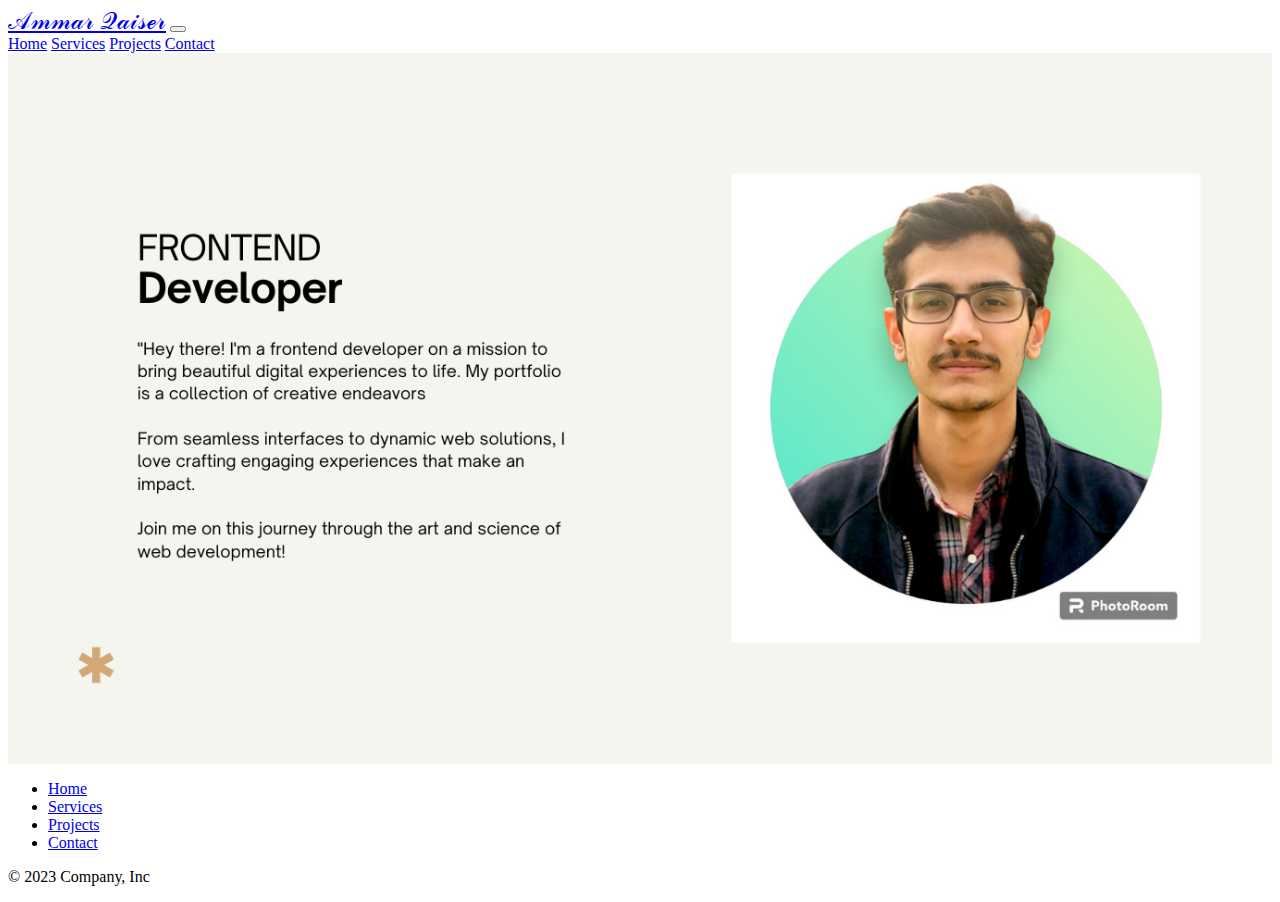
==== index.html @ 66e59a1b "this is my resume webiste" ====
<!DOCTYPE html>
<html lang="en">
<head>
    <meta charset="UTF-8">
    <meta name="viewport" content="width=device-width, initial-scale=1.0">
    <script src="https://ajax.googleapis.com/ajax/libs/jquery/3.5.1/jquery.min.js"></script>
    <!-- Bootstrap CSS -->
    <!--<link href="https://cdn.jsdelivr.net/npm/bootstrap@5.0.2/dist/css/bootstrap.min.css" rel="stylesheet" integrity="sha384-EVSTQN3/azprG1Anm3QDgpJLIm9Nao0Yz1ztcQTwFspd3yD65VohhpuuCOmLASjC" crossorigin="anonymous">-->
    <link href="https://cdn.jsdelivr.net/npm/bootstrap@5.3.2/dist/css/bootstrap.min.css" rel="stylesheet" integrity="sha384-T3c6CoIi6uLrA9TneNEoa7RxnatzjcDSCmG1MXxSR1GAsXEV/Dwwykc2MPK8M2HN" crossorigin="anonymous">
    <link href="style.css" rel="stylesheet">
    <title>Resume - Ammar Qaiser</title>
    
</head>
<body>
    
    <script src="https://cdn.jsdelivr.net/npm/bootstrap@5.3.2/dist/js/bootstrap.bundle.min.js" integrity="sha384-C6RzsynM9kWDrMNeT87bh95OGNyZPhcTNXj1NW7RuBCsyN/o0jlpcV8Qyq46cDfL" crossorigin="anonymous"></script>
    <div id="navbar"></div>
    <script>
    $(document).ready(function(){
        $("#navbar").load("navbar.html");
    });
    </script>
    <div class="image-container">
        <img src="images/FRONTEND Developer.png" alt="Profile picture">
    </div>

    <div id="footer"></div>
    <script>
        $(document).ready(function(){
            $("#footer").load("footer.html");
        });
    </script>
</body>
</html>
---- style.css ----
.image-container {
    max-width: 100%;
    overflow-x: hidden; /* Hides horizontal overflow */
  }
  
  .image-container img {
    width: 100%;
    height: auto;
    display: block;
  }
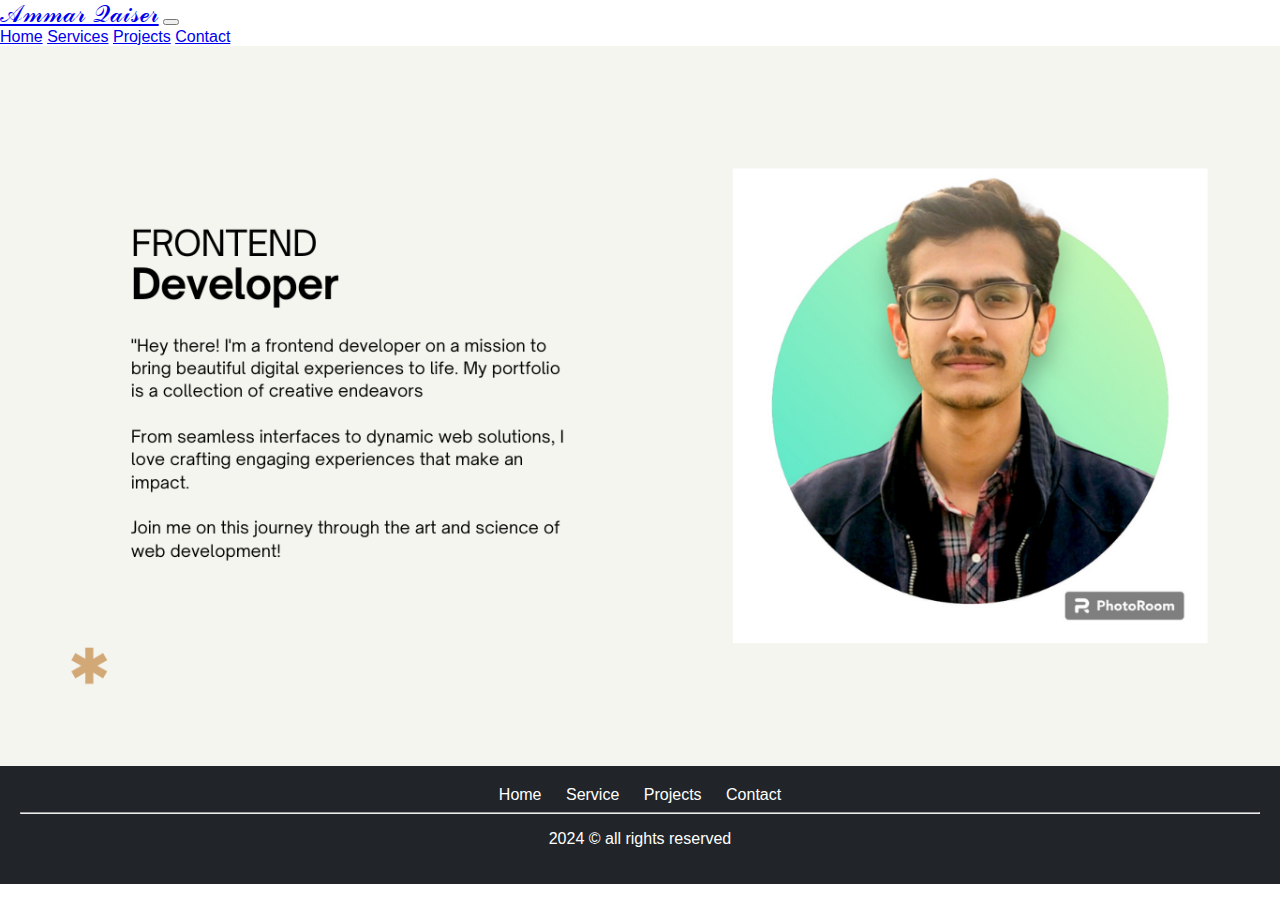
==== commit 5ab4729c: "fixed footer and color change" ====
--- a/index.html
+++ b/index.html
@@ -15,11 +15,12 @@
     
     <script src="https://cdn.jsdelivr.net/npm/bootstrap@5.3.2/dist/js/bootstrap.bundle.min.js" integrity="sha384-C6RzsynM9kWDrMNeT87bh95OGNyZPhcTNXj1NW7RuBCsyN/o0jlpcV8Qyq46cDfL" crossorigin="anonymous"></script>
     <div id="navbar"></div>
-    <script>
-    $(document).ready(function(){
-        $("#navbar").load("navbar.html");
-    });
-    </script>
+        <script>
+           $(document).ready(function(){
+               $("#navbar").load("navbar.html");
+            });
+            </script>
+
     <div class="image-container">
         <img src="images/FRONTEND Developer.png" alt="Profile picture">
     </div>
--- a/style.css
+++ b/style.css
@@ -8,4 +8,12 @@
     height: auto;
     display: block;
   }
-  +
+  /*#boxes{
+   display: flex;
+  }*/
+  .footer{
+    margin: 0;
+    padding: 0;
+    box-sizing: border-box;
+  }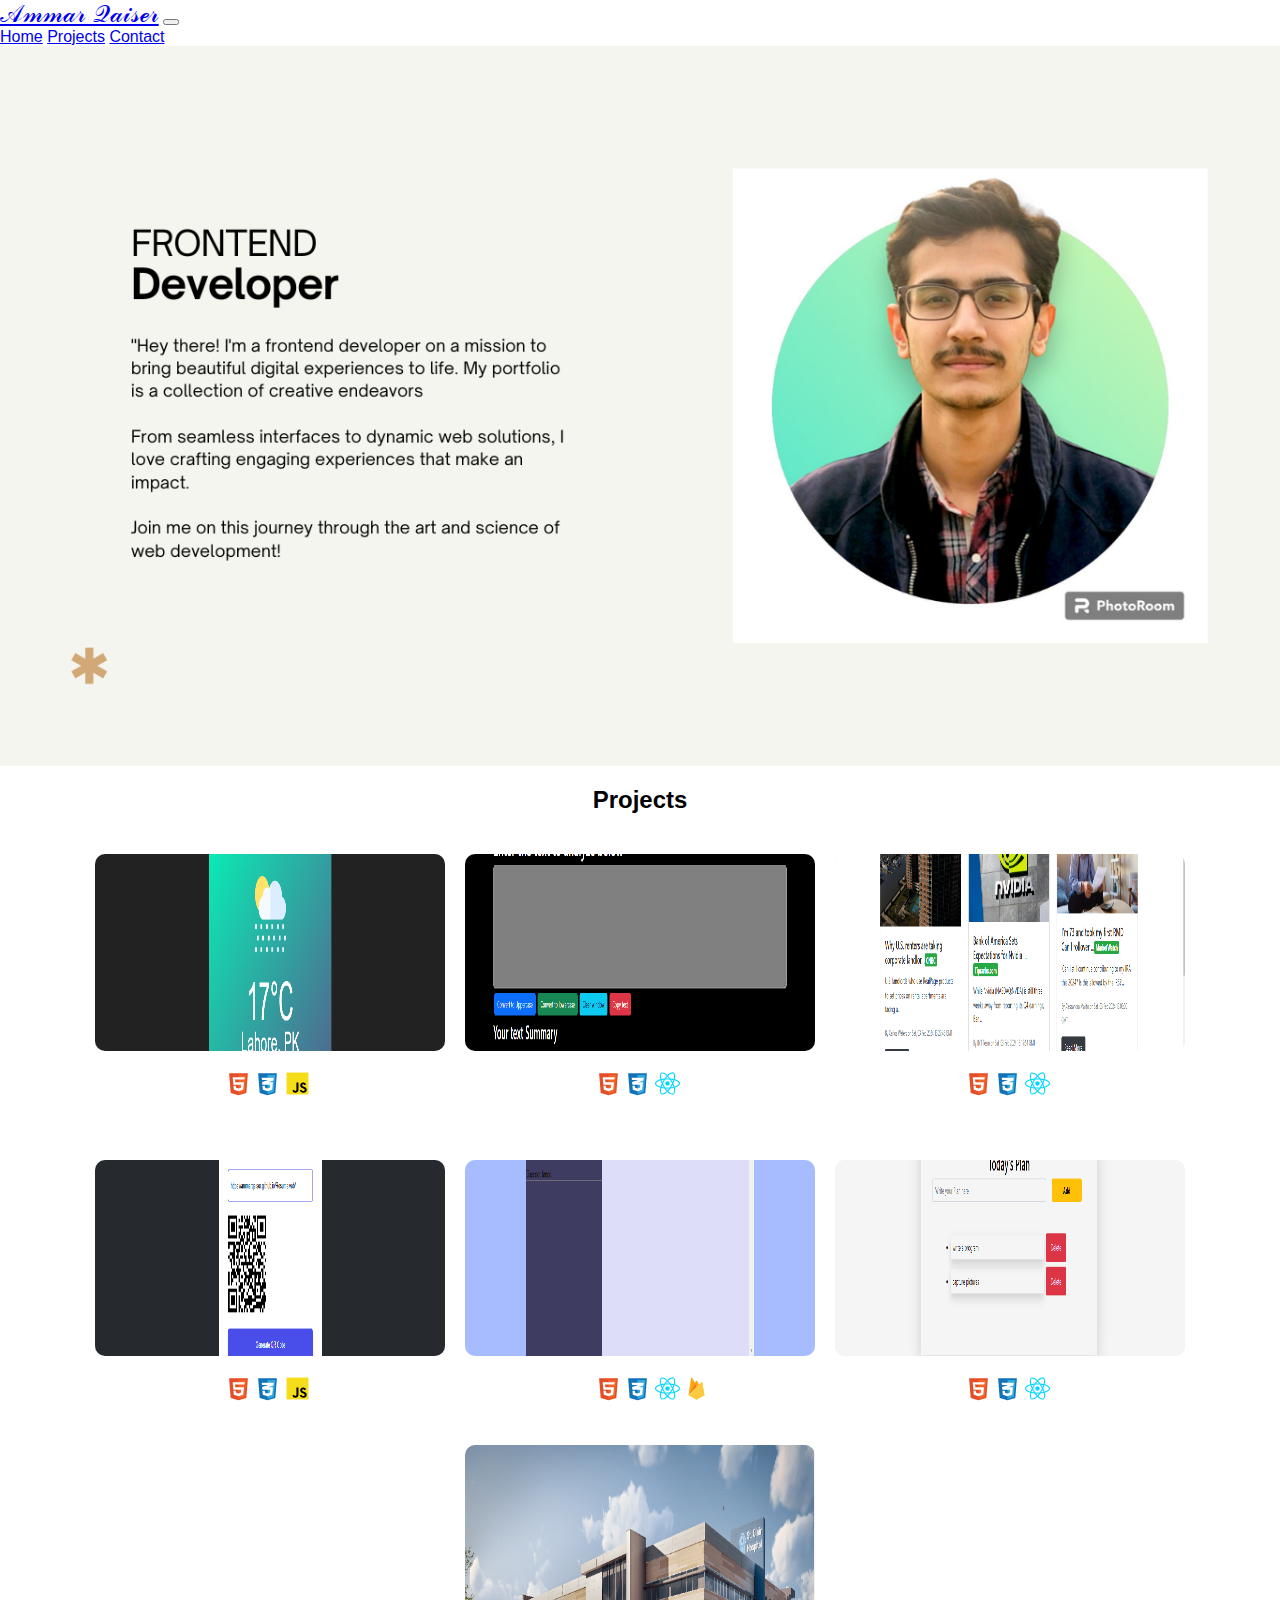
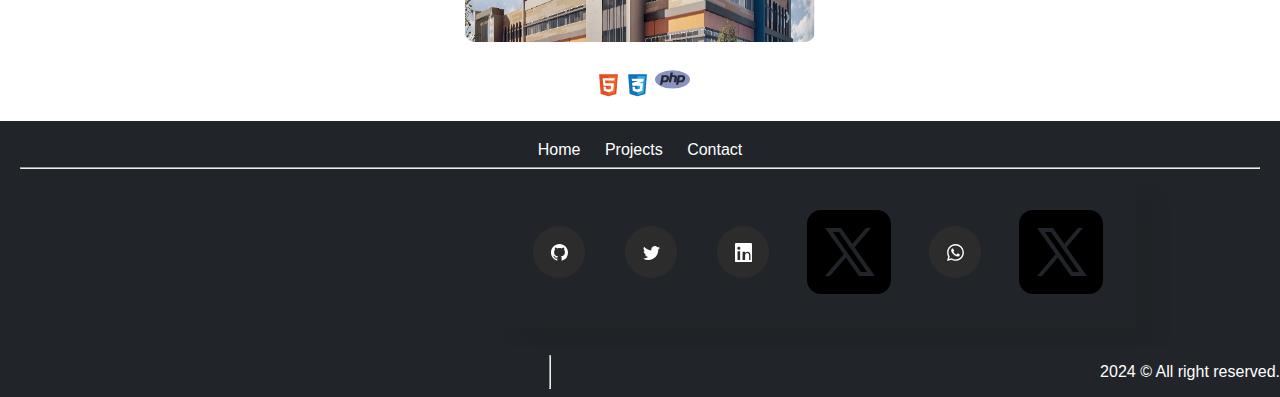
==== commit abe95ed9: "Added Projects section and refactoring." ====
--- a/index.html
+++ b/index.html
@@ -5,10 +5,11 @@
     <meta name="viewport" content="width=device-width, initial-scale=1.0">
     <script src="https://ajax.googleapis.com/ajax/libs/jquery/3.5.1/jquery.min.js"></script>
     <!-- Bootstrap CSS -->
-    <!--<link href="https://cdn.jsdelivr.net/npm/bootstrap@5.0.2/dist/css/bootstrap.min.css" rel="stylesheet" integrity="sha384-EVSTQN3/azprG1Anm3QDgpJLIm9Nao0Yz1ztcQTwFspd3yD65VohhpuuCOmLASjC" crossorigin="anonymous">-->
     <link href="https://cdn.jsdelivr.net/npm/bootstrap@5.3.2/dist/css/bootstrap.min.css" rel="stylesheet" integrity="sha384-T3c6CoIi6uLrA9TneNEoa7RxnatzjcDSCmG1MXxSR1GAsXEV/Dwwykc2MPK8M2HN" crossorigin="anonymous">
+    <link rel="icon" type="image/x-icon" href="images/availability-svgrepo-com.svg">
     <link href="style.css" rel="stylesheet">
-    <title>Resume - Ammar Qaiser</title>
+    <script src="smooth-scrolling.js"></script>
+    <title>Ammar Qaiser</title>
     
 </head>
 <body>
@@ -24,12 +25,152 @@
     <div class="image-container">
         <img src="images/FRONTEND Developer.png" alt="Profile picture">
     </div>
+    <h2 id="projects">Projects</h2>
+    <div class="container">
+
+       
+        <div class="Projects">
+            <div class="greater">
+            <div class="card">
+                <img src="images/project_weatherapp.png" width="100%" height="200%">
+                <div class="card__content">
+                    <p class="card__title">Weather App</p>
+                    <p class="card__description">A website that tells the weather of the city you enter. using openweather's API, click on the button below to use it.</p>
+                    <button class="card__button" href="">View Project</button>
+                </div>
+            </div>
+            <div class="technology">
+                <img src="images/html-5-svgrepo-com.svg" alt="HTML" width="25px" height="25px" >
+                <img src="images/css-3-svgrepo-com.svg" width="25px" height="25px">   
+                <img src="images/js-official-svgrepo-com.svg" width="25px" height="25px">
+                
+            </div>
+        </div>
+
+           
+
+        <div class="greater">
+            <div class="card">
+                <img src="images/project_textrans.png" width="100%" height="200%">
+                <div class="card__content">
+                    <p class="card__title">Text Transformer</p>
+                    <p class="card__description">A webapp that  let you transform your text into uppercase, lowercase give you text summary and much more, click on the button below to use it.</p>
+                    <button class="card__button" href="">View Project</button>
+                </div>
+            </div>
+            <div class="technology">
+                <img src="images/html-5-svgrepo-com.svg" width="25px" height="25px" >
+                <img src="images/css-3-svgrepo-com.svg" width="25px" height="25px">   
+                <img src="images/react-svgrepo-com.svg" width="25px" height="25px">
+                
+            </div>
+        </div>
+
+        <div class="greater">
+            <div class="card">
+                <img src="images/project_newsapp.png" width="100%" height="200%">
+                <div class="card__content">
+                    <p class="card__title">News App</p>
+                    <p class="card__description">A webapp that shows you the news general and categories wise, using API to get news from different source,click on the button below to use it.</p>
+                    <button class="card__button" href="">View Project</button>
+                </div>
+            </div>
+            <div class="technology">
+                <img src="images/html-5-svgrepo-com.svg" width="25px" height="25px" >
+                <img src="images/css-3-svgrepo-com.svg" width="25px" height="25px">   
+                <img src="images/react-svgrepo-com.svg" width="25px" height="25px">
+            </div>
+            </div>
+        </div>
+
+
+        <div class="Projects">
+            <div class="greater">
+            <div class="card">
+                <img src="images/project_qr.png" width="100%" height="200%">
+                <div class="card__content">
+                    <p class="card__title">QR Generator</p>
+                    <p class="card__description">A website that let you generate QR code of anything that you enter in the textbox uses API for QR generation,click on the button below to use it.</p>
+                    <button class="card__button" href="">View Project</button>
+                </div>
+            </div>
+            <div class="technology">
+                <img src="images/html-5-svgrepo-com.svg" width="25px" height="25px" >
+                <img src="images/css-3-svgrepo-com.svg" width="25px" height="25px">   
+                <img src="images/js-official-svgrepo-com.svg" width="25px" height="25px">
+            </div>
+        </div>
+
+        <div class="greater">
+            <div class="card">
+                <img src="images/project_chatapp.png" width="100%" height="200%">
+                <div class="card__content">
+                    <p class="card__title">Chat App</p>
+                    <p class="card__description">A webapp that let you chat with your freinds made in React.js and database is in firebase, click on the button below to view it.</p>
+                    <button class="card__button" href="">View Project</button>
+                </div>
+            </div>
+            <div class="technology">
+                <img src="images/html-5-svgrepo-com.svg" width="25px" height="25px" >
+                <img src="images/css-3-svgrepo-com.svg" width="25px" height="25px">   
+                <img src="images/react-svgrepo-com.svg" width="25px" height="25px">
+                <img src="images/firebase-svgrepo-com.svg" width="25px" height="25px">
+            </div>
+            </div>
+
+            <div class="greater">
+            <div class="card">
+                <img src="images/project_planorganzier.png" width="100%" height="200%">
+                <div class="card__content">
+                    <p class="card__title">Plan Organizer</p>
+                    <p class="card__description">A things todo , notes taking webapp , click on the button below to experience it.</p>
+                    <button class="card__button" href="">View Project</button>
+                </div>
+            </div>
+            <div class="technology">
+                
+                <img src="images/html-5-svgrepo-com.svg" width="25px" height="25px" >
+                <img src="images/css-3-svgrepo-com.svg" width="25px" height="25px">   
+                <img src="images/react-svgrepo-com.svg" width="25px" height="25px">
+            </div>
+            </div>
+            
+        </div>
+        <div class="greater">
+            <div class="card">
+                <img src="images/project_hms.png" width="100%" height="200%">
+                <div class="card__content">
+                    <p class="card__title">HMS</p>
+                    <p class="card__description">A hospital website  click on the button below to use it.</p>
+                    <button class="card__button" href="">View Project</button>
+                </div>
+            </div>
+            <div class="technology">
+                
+                <img src="images/html-5-svgrepo-com.svg" width="25px" height="25px" >
+                <img src="images/css-3-svgrepo-com.svg" width="25px" height="25px">   
+                <img src="images/php-1-logo-svgrepo-com.svg" width="35px" height="35px">
+            </div>
+            </div>
+            
+        </div>
+    </div>
 
     <div id="footer"></div>
     <script>
         $(document).ready(function(){
             $("#footer").load("footer.html");
         });
+      
     </script>
+    <div class="copyright">
+        <br>
+        <hr>
+        
+        <p>2024 &copy; All right reserved.</p>
+        
+    </div>
 </body>
+
+</div>
 </html>--- a/style.css
+++ b/style.css
@@ -16,4 +16,124 @@
     margin: 0;
     padding: 0;
     box-sizing: border-box;
-  }+  }
+  .container{
+    display: flex;
+    justify-content: space-around;
+    flex-wrap: wrap;
+  }
+  .Projects{
+    padding-top: 20px;
+    padding-bottom: 20px;
+    display: flex;
+    justify-content: space-around;
+    flex-wrap: wrap;
+  }
+  .technology{
+      padding-top: 20px;
+      padding-bottom: 20px;
+      padding-left: 38%;
+      display:block;
+      justify-content: center;
+      flex-wrap: wrap;
+    }
+
+  
+  h2{
+    margin: 20px;
+    display: flex;
+    justify-content: center;
+
+  }
+  .copyright{
+    display: flex;
+    justify-content: center;
+    background-color: #212529;
+    color: white;
+  }
+  /*new add*/
+  .card {
+    position: relative;
+    width: 350px;
+    aspect-ratio: 16/9;
+    margin-left: 10px;
+    margin-right: 10px;
+    background-color: #f2f2f2;
+    border-radius: 10px;
+    display: flex;
+    align-items: center;
+    justify-content: center;
+    overflow: hidden;
+    perspective: 1000px;
+    box-shadow: 0 0 0 5px #ffffff80;
+    transition: all 0.6s cubic-bezier(0.175, 0.885, 0.32, 1.275);
+  }
+  
+  .card svg {
+    width: 48px;
+    fill: #333;
+    transition: all 0.6s cubic-bezier(0.175, 0.885, 0.32, 1.275);
+  }
+  
+  .card__image {
+    width: 100%;
+    height: 100%;
+   
+  }
+  
+  .card:hover {
+    transform: scale(1.05);
+    box-shadow: 0 8px 16px rgba(255, 255, 255, 0.2);
+  }
+  
+  .card__content {
+    position: absolute;
+    top: 0;
+    left: 0;
+    width: 100%;
+    height: 100%;
+    padding: 20px;
+    box-sizing: border-box;
+    background-color: #f2f2f2;
+    transform: rotateX(-90deg);
+    transform-origin: bottom;
+    transition: all 0.6s cubic-bezier(0.175, 0.885, 0.32, 1.275);
+  }
+  
+  .card:hover .card__content {
+    transform: rotateX(0deg);
+  }
+  
+  .card__title {
+    margin: 0;
+    font-size: 20px;
+    color: #333;
+    font-weight: 700;
+  }
+  
+  .card:hover svg {
+    scale: 0;
+  }
+  
+  .card__description {
+    margin: 10px 0 10px;
+    font-size: 12px;
+    color: #777;
+    line-height: 1.4;
+  }
+  
+  .card__button {
+    padding: 15px;
+    border-radius: 8px;
+    background: #777;
+    border: none;
+    color: white;
+  }
+  
+  .secondary {
+    background: transparent;
+    color: #777;
+    border: 1px solid #777;
+  }
+  
+  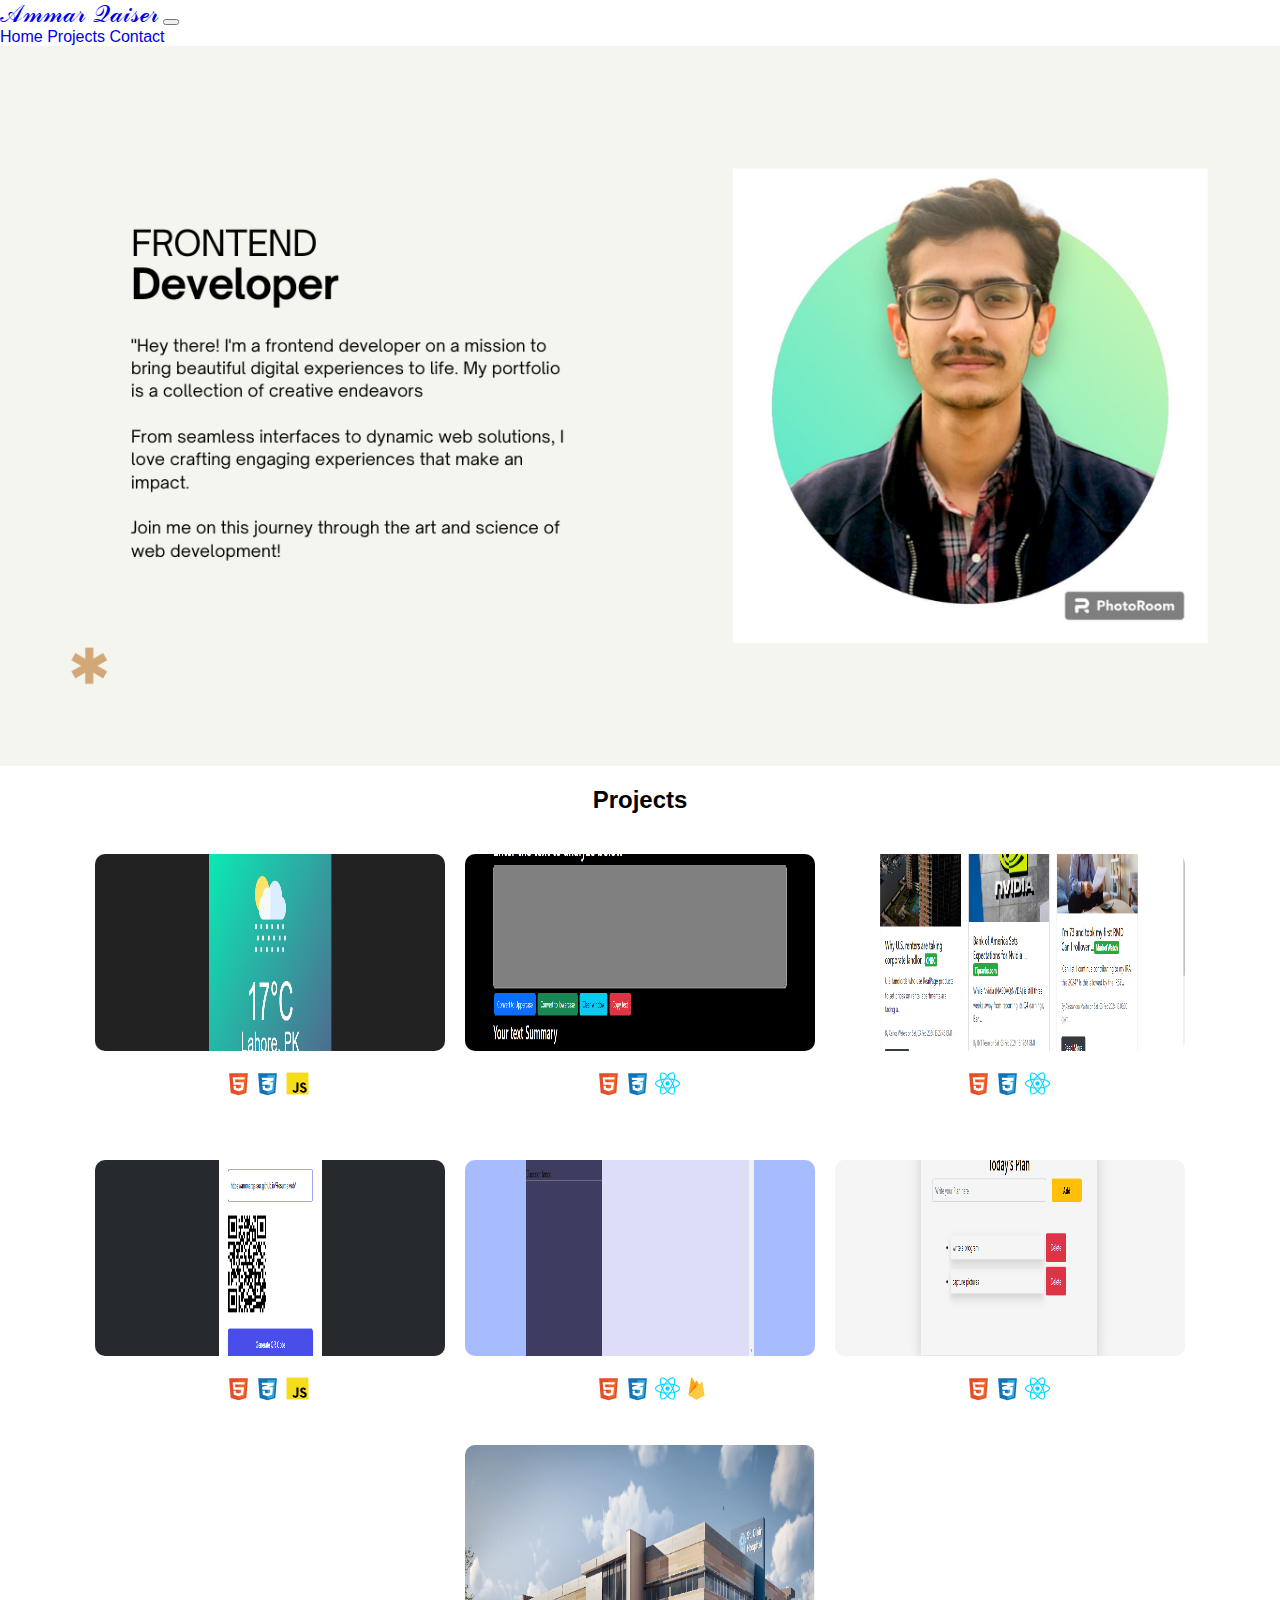
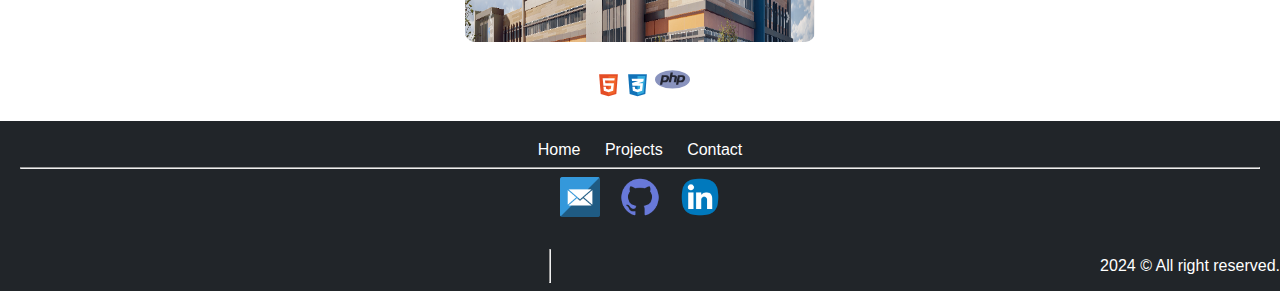
==== commit bab644d3: "social buttons & links adjusted" ====
--- a/index.html
+++ b/index.html
@@ -36,7 +36,7 @@
                 <div class="card__content">
                     <p class="card__title">Weather App</p>
                     <p class="card__description">A website that tells the weather of the city you enter. using openweather's API, click on the button below to use it.</p>
-                    <button class="card__button" href="">View Project</button>
+                    <a class="card__button" href="https://github.com/ammarqaiser/Weatherapp" target="_blank">View Project</a>
                 </div>
             </div>
             <div class="technology">
@@ -55,7 +55,7 @@
                 <div class="card__content">
                     <p class="card__title">Text Transformer</p>
                     <p class="card__description">A webapp that  let you transform your text into uppercase, lowercase give you text summary and much more, click on the button below to use it.</p>
-                    <button class="card__button" href="">View Project</button>
+                    <a class="card__button" href="https://github.com/ammarqaiser/Text-transformer" target="_blank">View Project</a>
                 </div>
             </div>
             <div class="technology">
@@ -72,7 +72,7 @@
                 <div class="card__content">
                     <p class="card__title">News App</p>
                     <p class="card__description">A webapp that shows you the news general and categories wise, using API to get news from different source,click on the button below to use it.</p>
-                    <button class="card__button" href="">View Project</button>
+                    <a class="card__button" href="https://github.com/ammarqaiser/NewsApp" target="_blank">View Project</a>
                 </div>
             </div>
             <div class="technology">
@@ -91,7 +91,7 @@
                 <div class="card__content">
                     <p class="card__title">QR Generator</p>
                     <p class="card__description">A website that let you generate QR code of anything that you enter in the textbox uses API for QR generation,click on the button below to use it.</p>
-                    <button class="card__button" href="">View Project</button>
+                    <a class="card__button" href="https://github.com/ammarqaiser/QR-Generator" target="_blank">View Project</a>
                 </div>
             </div>
             <div class="technology">
@@ -107,7 +107,7 @@
                 <div class="card__content">
                     <p class="card__title">Chat App</p>
                     <p class="card__description">A webapp that let you chat with your freinds made in React.js and database is in firebase, click on the button below to view it.</p>
-                    <button class="card__button" href="">View Project</button>
+                    <a class="card__button" href="https://github.com/ammarqaiser/chatapp" target="_blank">View Project</a>
                 </div>
             </div>
             <div class="technology">
@@ -124,7 +124,7 @@
                 <div class="card__content">
                     <p class="card__title">Plan Organizer</p>
                     <p class="card__description">A things todo , notes taking webapp , click on the button below to experience it.</p>
-                    <button class="card__button" href="">View Project</button>
+                    <a class="card__button" href="https://github.com/ammarqaiser/Plan-organizer" target="_blank">View Project</a>
                 </div>
             </div>
             <div class="technology">
@@ -142,7 +142,7 @@
                 <div class="card__content">
                     <p class="card__title">HMS</p>
                     <p class="card__description">A hospital website  click on the button below to use it.</p>
-                    <button class="card__button" href="">View Project</button>
+                    <a class="card__button" href="https://github.com/ammarqaiser/Hospital-Website-HMS-" target="_blank">View Project</a>
                 </div>
             </div>
             <div class="technology">
--- a/style.css
+++ b/style.css
@@ -36,6 +36,7 @@
       display:block;
       justify-content: center;
       flex-wrap: wrap;
+      transition: transform 0.3s ease-in-out;
     }
 
   
@@ -116,14 +117,15 @@
   }
   
   .card__description {
-    margin: 10px 0 10px;
+    margin: 10px 0 20px;
     font-size: 12px;
     color: #777;
     line-height: 1.4;
   }
   
   .card__button {
-    padding: 15px;
+    
+    padding: 18px;
     border-radius: 8px;
     background: #777;
     border: none;
@@ -135,5 +137,11 @@
     color: #777;
     border: 1px solid #777;
   }
+  .technology:hover{
+    transform: translateY(-8px);
+  }
+  a{
+    text-decoration: none;
+  }
   
   